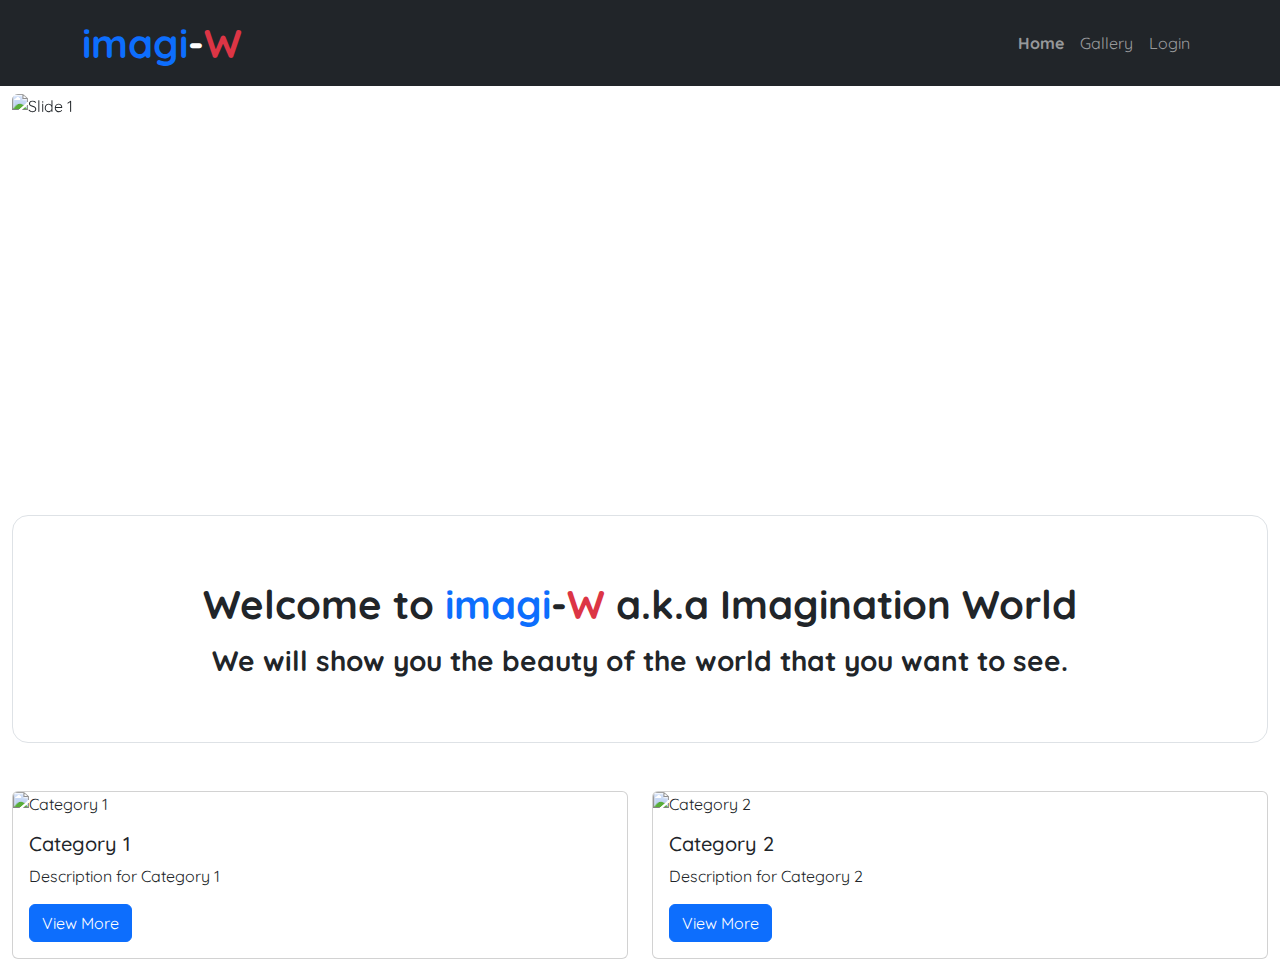
==== index.html @ 39eccf3d "Add db.json file for image data and remove slide indicators from index.html" ====
<!DOCTYPE html>
<html lang="en">

<head>
  <meta charset="UTF-8">
  <meta name="viewport" content="width=device-width, initial-scale=1.0">
  <title>imagi-W - Home</title>
  <link href="https://cdn.jsdelivr.net/npm/bootstrap@5.3.0/dist/css/bootstrap.min.css" rel="stylesheet">
  <link rel="stylesheet" href="/styles/style.css">
</head>

<body>
  <!-- Navbar -->
  <nav class="navbar navbar-expand-lg navbar-dark bg-dark">
    <div class="container">
      <div class="navbar-brand-container">
        <a class="navbar-brand logo" href="index.html">
          <span class="text-primary">imagi</span>-<span class="text-danger">W</span>
        </a>
      </div>
      <button class="navbar-toggler" type="button" data-bs-toggle="collapse" data-bs-target="#navbarNav"
        aria-controls="navbarNav" aria-expanded="false" aria-label="Toggle navigation">
        <span class="navbar-toggler-icon"></span>
      </button>
      <div class="collapse navbar-collapse justify-content-end" id="navbarNav">
        <ul class="navbar-nav">
          <li class="nav-item active fw-bold">
            <a class="nav-link" href="index.html">Home</a>
          </li>
          <li class="nav-item">
            <a class="nav-link" href="/pages/gallery.html">Gallery</a>
          </li>
          <li class="nav-item">
            <button class="btn btn-outline-dark nav-link" data-bs-toggle="modal"
              data-bs-target="#login-modal">Login</button>
          </li>
        </ul>
      </div>
    </div>
  </nav>

  <!-- Login Modal -->
  <div class="modal fade" id="login-modal" tabindex="-1" aria-labelledby="login-modal-label" aria-hidden="true">
    <div class="modal-dialog">
      <div class="modal-content">
        <div class="modal-header">
          <h5 class="modal-title" id="login-modal-label">Login</h5>
          <button type="button" class="btn-close" data-bs-dismiss="modal" aria-label="Close"></button>
        </div>
        <div class="modal-body">
          <form id="login-form">
            <div class="mb-3">
              <label for="email" class="form-label">Email</label>
              <input type="email" class="form-control" id="email" required="required">
            </div>
            <div class="mb-3">
              <label for="password" class="form-label">Password</label>
              <input type="password" class="form-control" id="password" required="required">
            </div>
            <button type="submit" class="btn btn-primary">Login</button>
          </form>
        </div>
      </div>
    </div>
  </div>

  <!-- Login Success Modal -->
  <div class="modal fade" id="login-success-modal" tabindex="-1" aria-labelledby="login-success-modal-label"
    aria-hidden="true">
    <div class="modal-dialog">
      <div class="modal-content">
        <div class="modal-header">
          <h5 class="modal-title" id="login-success-modal-label">Login Success</h5>
          <button type="button" class="btn-close" data-bs-dismiss="modal" aria-label="Close"></button>
        </div>
        <div class="modal-body">
          <p>Login successful! Welcome, user!</p>
        </div>
      </div>
    </div>
  </div>

  <!-- Homepage -->
  <div class="container-fluid rounded mt-2">

    <div id="slider" class="carousel slide" data-bs-ride="carousel">
      <!-- Slide Indicators -->
        <!-- <ol class="carousel-indicators">
          <li data-bs-target="#slider" data-bs-slide-to="0" class="active"></li>
          <li data-bs-target="#slider" data-bs-slide-to="1"></li>
          <li data-bs-target="#slider" data-bs-slide-to="2"></li>
        </ol> -->

      <!-- Slides -->
      <div class="carousel-inner rounded-2">
        <div class="carousel-item active">
          <img
            src="https://www.freewebheaders.com/wp-content/gallery/beautiful-landscape/pink-purple-sky-and-spring-nature-landscape-header.jpg"
            class="d-block w-100 slide-img" alt="Slide 1">
        </div>
        <div class="carousel-item">
          <img
            src="https://www.freewebheaders.com/wp-content/gallery/beautiful-landscape/colorful-spring-flowers-sunset-nature-landscape-web-header.jpg"
            class="d-block w-100 slide-img" alt="Slide 2">
        </div>
        <div class="carousel-item">
          <img
            src="https://www.freewebheaders.com/wp-content/gallery/beautiful-landscape/beautiful-spring-nature-and-mountain-art-work-landscape-header.jpg"
            class="d-block w-100 slide-img" alt="Slide 3">
        </div>
      </div>

      <!-- Controls -->
      <a class="carousel-control-prev" href="#slider" role="button" data-bs-slide="prev">
        <span class="carousel-control-prev-icon" aria-hidden="true"></span>
        <span class="visually-hidden">Previous</span>
      </a>
      <a class="carousel-control-next" href="#slider" role="button" data-bs-slide="next">
        <span class="carousel-control-next-icon" aria-hidden="true"></span>
        <span class="visually-hidden">Next</span>
      </a>
    </div>
    <div class="border p-5 my-3 rounded-4">
      <h1 class="text-center mt-3 fw-bolder">Welcome to
        <span class="text-primary">imagi</span>-<span class="text-danger">W</span> a.k.a Imagination World</h1>
      <h3 id="typing-text" class="text-center my-3 fw-bold">We will show you the beauty of the world that you want to see.</h3>
    </div>

    <div class="row mt-5">
      <div class="col-lg-6 mb-3">
        <div class="card">
          <img src="category1.jpg" class="card-img-top" alt="Category 1">
          <div class="card-body">
            <h5 class="card-title">Category 1</h5>
            <p class="card-text">Description for Category 1</p>
            <a href="#" class="btn btn-primary">View More</a>
          </div>
        </div>
      </div>
      <div class="col-lg-6 mb-3">
        <div class="card">
          <img src="category2.jpg" class="card-img-top" alt="Category 2">
          <div class="card-body">
            <h5 class="card-title">Category 2</h5>
            <p class="card-text">Description for Category 2</p>
            <a href="#" class="btn btn-primary">View More</a>
          </div>
        </div>
      </div>
    </div>
  </div>

  <script src="https://cdn.jsdelivr.net/npm/bootstrap@5.3.0/dist/js/bootstrap.min.js"
    integrity="sha384-fbbOQedDUMZZ5KreZpsbe1LCZPVmfTnH7ois6mU1QK+m14rQ1l2bGBq41eYeM/fS" crossorigin="anonymous">
  </script>
  <script src="script.js"></script>
</body>

</html>
---- styles/style.css ----
@import url('https://fonts.googleapis.com/css2?family=Poppins:wght@100;200;300;400;500;600;700;800;900&family=Quicksand:wght@400;500;600;700&display=swap');

* {
  font-family: 'Poppins', sans-serif;
  font-family: 'Quicksand', sans-serif;
}


.logo {
  font-size: 2.5em;
  font-weight: 800;
}

.navbar {
  display: flex;
  justify-content: center;
}

.navbar-brand-container {
  display: flex;
  align-items: center;
}

.slide-img {
  height: 45vh;
  object-fit: cover;
}

.btn-container {
  overflow-x: hidden;
  white-space: nowrap;
}


.filter-button.active {
  background-color: #212529;
}

.filter-button {
  border-radius: 20px;
  padding: 8px 16px;
  transition: background-color 0.3s ease;
}

.filter-button.active {
  background-color: #212529;
}

@media (max-width: 767px) {
  .slide-img {
    height: 30vh;
  }
}

/* CSS animation for typing effect */
@keyframes typing {
  from {
    width: 0;
  }
  to {
    width: 100%;
  }
}

/* CSS animation for blinking cursor */
@keyframes blink {
  from, to {
    border-color: transparent;
  }
  50% {
    border-color: #000;
  }
}

.carousel-indicators::marker {
  display: none;
}

.card:hover {
  cursor: pointer;
}
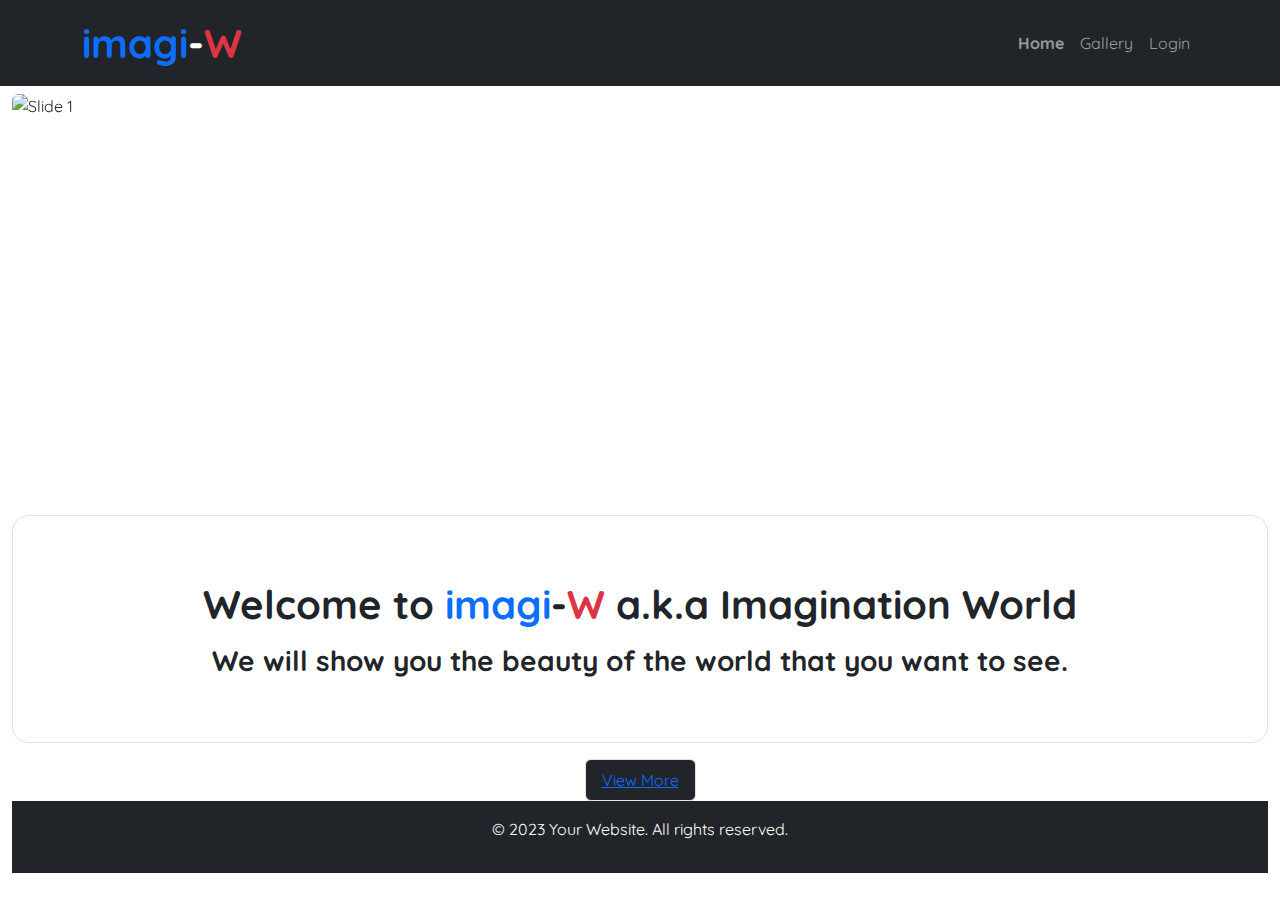
==== commit 262cf7d2: "remove unnecessary styles from style.css and update script.js for responsive grid view" ====
--- a/index.html
+++ b/index.html
@@ -11,10 +11,10 @@
 
 <body>
   <!-- Navbar -->
-  <nav class="navbar navbar-expand-lg navbar-dark bg-dark">
+  <nav class="container-fluid navbar navbar-expand-md navbar-dark bg-dark sticky-top">
     <div class="container">
       <div class="navbar-brand-container">
-        <a class="navbar-brand logo" href="index.html">
+        <a class="navbar-brand logo" href="../index.html">
           <span class="text-primary">imagi</span>-<span class="text-danger">W</span>
         </a>
       </div>
@@ -25,7 +25,7 @@
       <div class="collapse navbar-collapse justify-content-end" id="navbarNav">
         <ul class="navbar-nav">
           <li class="nav-item active fw-bold">
-            <a class="nav-link" href="index.html">Home</a>
+            <a class="nav-link" href="../index.html">Home</a>
           </li>
           <li class="nav-item">
             <a class="nav-link" href="/pages/gallery.html">Gallery</a>
@@ -84,13 +84,6 @@
   <div class="container-fluid rounded mt-2">
 
     <div id="slider" class="carousel slide" data-bs-ride="carousel">
-      <!-- Slide Indicators -->
-        <!-- <ol class="carousel-indicators">
-          <li data-bs-target="#slider" data-bs-slide-to="0" class="active"></li>
-          <li data-bs-target="#slider" data-bs-slide-to="1"></li>
-          <li data-bs-target="#slider" data-bs-slide-to="2"></li>
-        </ol> -->
-
       <!-- Slides -->
       <div class="carousel-inner rounded-2">
         <div class="carousel-item active">
@@ -123,37 +116,30 @@
     <div class="border p-5 my-3 rounded-4">
       <h1 class="text-center mt-3 fw-bolder">Welcome to
         <span class="text-primary">imagi</span>-<span class="text-danger">W</span> a.k.a Imagination World</h1>
-      <h3 id="typing-text" class="text-center my-3 fw-bold">We will show you the beauty of the world that you want to see.</h3>
+      <h3 id="typing-text" class="text-center my-3 fw-bold">We will show you the beauty of the world that you want to
+        see.</h3>
     </div>
 
-    <div class="row mt-5">
-      <div class="col-lg-6 mb-3">
-        <div class="card">
-          <img src="category1.jpg" class="card-img-top" alt="Category 1">
-          <div class="card-body">
-            <h5 class="card-title">Category 1</h5>
-            <p class="card-text">Description for Category 1</p>
-            <a href="#" class="btn btn-primary">View More</a>
-          </div>
-        </div>
+    <!-- Image Cards -->
+    <div class="container text-center">
+      <div class="container row" id="some-image-gallery" data-bs-toggle="modal" data-bs-target="#image-modal">
+        <!-- Some images will be dynamically loaded here -->
       </div>
-      <div class="col-lg-6 mb-3">
-        <div class="card">
-          <img src="category2.jpg" class="card-img-top" alt="Category 2">
-          <div class="card-body">
-            <h5 class="card-title">Category 2</h5>
-            <p class="card-text">Description for Category 2</p>
-            <a href="#" class="btn btn-primary">View More</a>
-          </div>
-        </div>
-      </div>
+      <button type="button"
+        class="btn btn-outline-dark filter-button text-capitalize rounded overflow-hidden text-center border transition active">
+        <a href="/pages/gallery.html">View more</a>
+      </button>
     </div>
-  </div>
 
-  <script src="https://cdn.jsdelivr.net/npm/bootstrap@5.3.0/dist/js/bootstrap.min.js"
-    integrity="sha384-fbbOQedDUMZZ5KreZpsbe1LCZPVmfTnH7ois6mU1QK+m14rQ1l2bGBq41eYeM/fS" crossorigin="anonymous">
-  </script>
-  <script src="script.js"></script>
+    <footer class="container-fluid absolute-bottom bg-dark text-white text-center py-3">
+      <p>&copy; 2023 Your Website. All rights reserved.</p>
+    </footer>
+
+
+    <script src="https://cdn.jsdelivr.net/npm/bootstrap@5.3.0/dist/js/bootstrap.min.js"
+      integrity="sha384-fbbOQedDUMZZ5KreZpsbe1LCZPVmfTnH7ois6mU1QK+m14rQ1l2bGBq41eYeM/fS" crossorigin="anonymous">
+    </script>
+    <script src="index.js"></script>
 </body>
 
 </html>--- a/styles/style.css
+++ b/styles/style.css
@@ -26,25 +26,17 @@
   object-fit: cover;
 }
 
+.btn {
+  border-radius: 20px;
+  padding: 8px 16px;
+  transition: background-color 0.3s ease;
+}
+
 .btn-container {
   overflow-x: hidden;
   white-space: nowrap;
 }
 
-
-.filter-button.active {
-  background-color: #212529;
-}
-
-.filter-button {
-  border-radius: 20px;
-  padding: 8px 16px;
-  transition: background-color 0.3s ease;
-}
-
-.filter-button.active {
-  background-color: #212529;
-}
 
 @media (max-width: 767px) {
   .slide-img {
@@ -78,4 +70,4 @@
 
 .card:hover {
   cursor: pointer;
-}+}
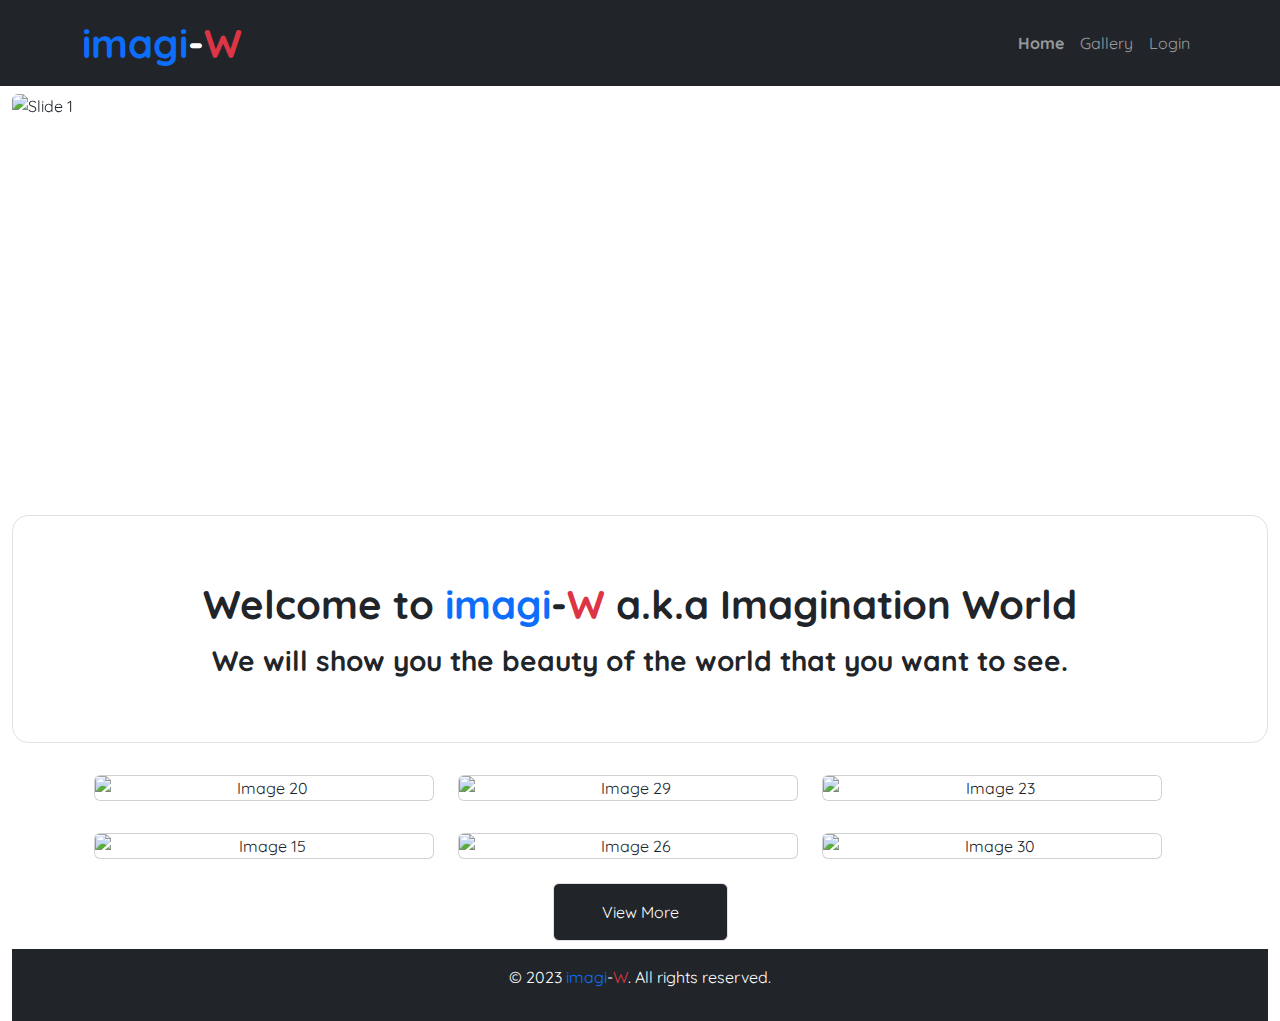
==== commit 090870f9: "Remove blue color from the link in the button" ====
--- a/index.html
+++ b/index.html
@@ -64,22 +64,6 @@
     </div>
   </div>
 
-  <!-- Login Success Modal -->
-  <div class="modal fade" id="login-success-modal" tabindex="-1" aria-labelledby="login-success-modal-label"
-    aria-hidden="true">
-    <div class="modal-dialog">
-      <div class="modal-content">
-        <div class="modal-header">
-          <h5 class="modal-title" id="login-success-modal-label">Login Success</h5>
-          <button type="button" class="btn-close" data-bs-dismiss="modal" aria-label="Close"></button>
-        </div>
-        <div class="modal-body">
-          <p>Login successful! Welcome, user!</p>
-        </div>
-      </div>
-    </div>
-  </div>
-
   <!-- Homepage -->
   <div class="container-fluid rounded mt-2">
 
@@ -125,14 +109,14 @@
       <div class="container row" id="some-image-gallery" data-bs-toggle="modal" data-bs-target="#image-modal">
         <!-- Some images will be dynamically loaded here -->
       </div>
-      <button type="button"
-        class="btn btn-outline-dark filter-button text-capitalize rounded overflow-hidden text-center border transition active">
-        <a href="/pages/gallery.html">View more</a>
+      <button type="button" class="btn btn-outline-dark filter-button text-capitalize rounded overflow-hidden text-center border transition active py-3 px-5 my-2">
+        <a href="/pages/gallery.html" class="link-unstyled">View more</a>
       </button>
+      
     </div>
 
     <footer class="container-fluid absolute-bottom bg-dark text-white text-center py-3">
-      <p>&copy; 2023 Your Website. All rights reserved.</p>
+      <p>&copy; 2023 <span class="text-primary">imagi</span>-<span class="text-danger">W</span>. All rights reserved.</p>
     </footer>
 
 
--- a/styles/style.css
+++ b/styles/style.css
@@ -26,11 +26,11 @@
   object-fit: cover;
 }
 
-.btn {
-  border-radius: 20px;
-  padding: 8px 16px;
-  transition: background-color 0.3s ease;
+.link-unstyled {
+  color: inherit;
+  text-decoration: none;
 }
+
 
 .btn-container {
   overflow-x: hidden;
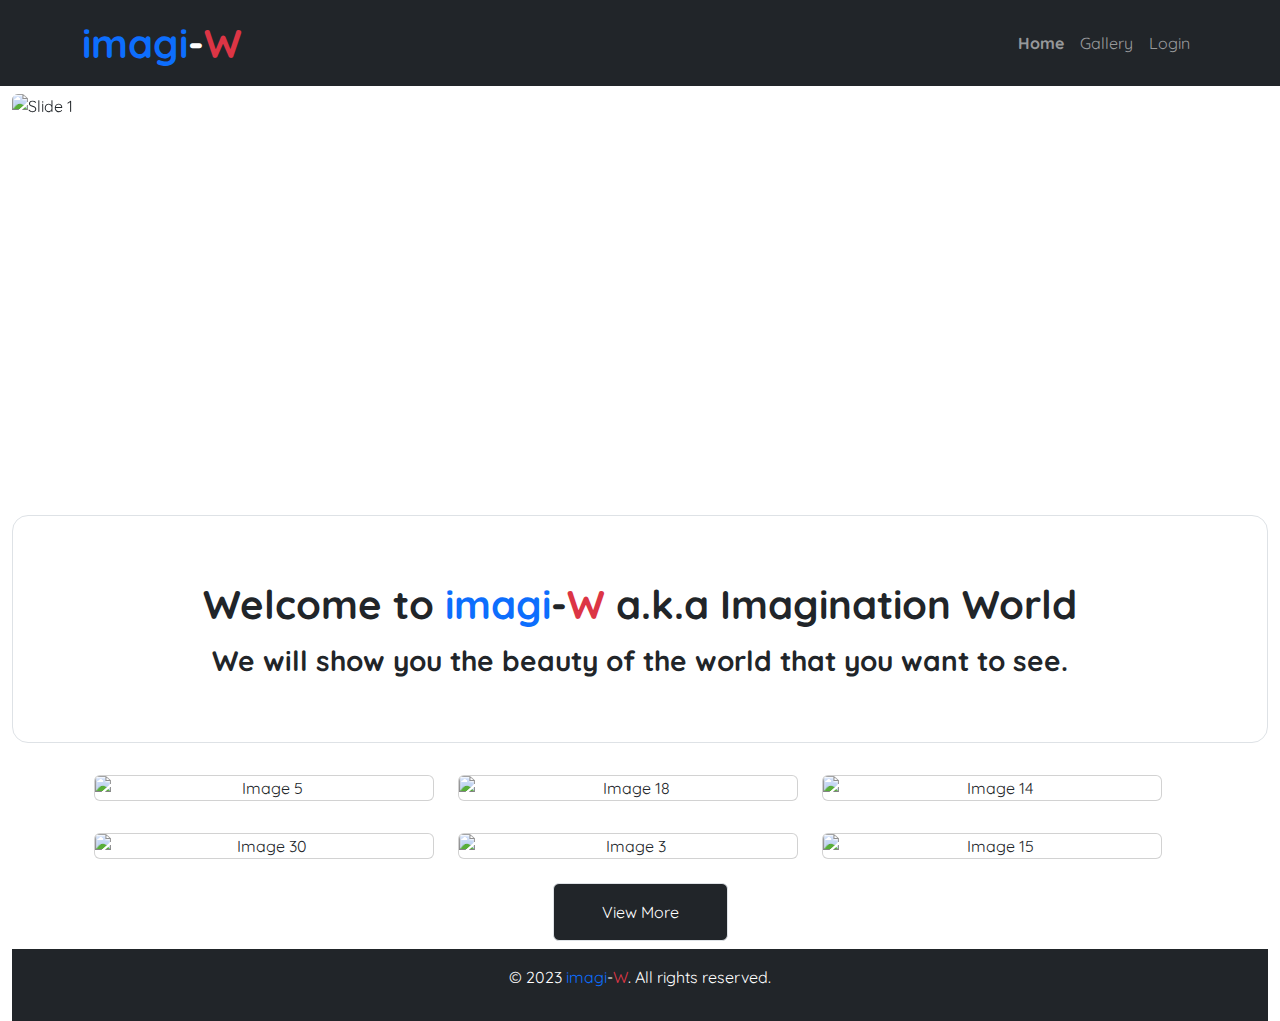
==== commit f21bd3a1: "Add image modal to index.html" ====
--- a/index.html
+++ b/index.html
@@ -109,14 +109,32 @@
       <div class="container row" id="some-image-gallery" data-bs-toggle="modal" data-bs-target="#image-modal">
         <!-- Some images will be dynamically loaded here -->
       </div>
-      <button type="button" class="btn btn-outline-dark filter-button text-capitalize rounded overflow-hidden text-center border transition active py-3 px-5 my-2">
+      <button type="button"
+        class="btn btn-outline-dark filter-button text-capitalize rounded overflow-hidden text-center border transition active py-3 px-5 my-2">
         <a href="/pages/gallery.html" class="link-unstyled">View more</a>
       </button>
-      
+    </div>
+
+    <!-- Image Modal -->
+    <div class="modal fade" id="image-modal" tabindex="-1" aria-labelledby="image-modal-label" aria-hidden="true">
+      <div class="modal-dialog modal-dialog-centered modal-dialog-scrollable modal-lg">
+        <div class="modal-content">
+          <div class="modal-header">
+            <h5 class="modal-title" id="image-modal-label">Image Details</h5>
+            <button type="button" class="btn-close" data-bs-dismiss="modal" aria-label="Close"></button>
+          </div>
+          <div class="modal-body">
+            <img id="modal-image" src="" class="img-fluid" alt="">
+            <h5 id="modal-title"></h5>
+            <p id="modal-description"></p>
+          </div>
+        </div>
+      </div>
     </div>
 
     <footer class="container-fluid absolute-bottom bg-dark text-white text-center py-3">
-      <p>&copy; 2023 <span class="text-primary">imagi</span>-<span class="text-danger">W</span>. All rights reserved.</p>
+      <p>&copy; 2023 <span class="text-primary">imagi</span>-<span class="text-danger">W</span>. All rights reserved.
+      </p>
     </footer>
 
 
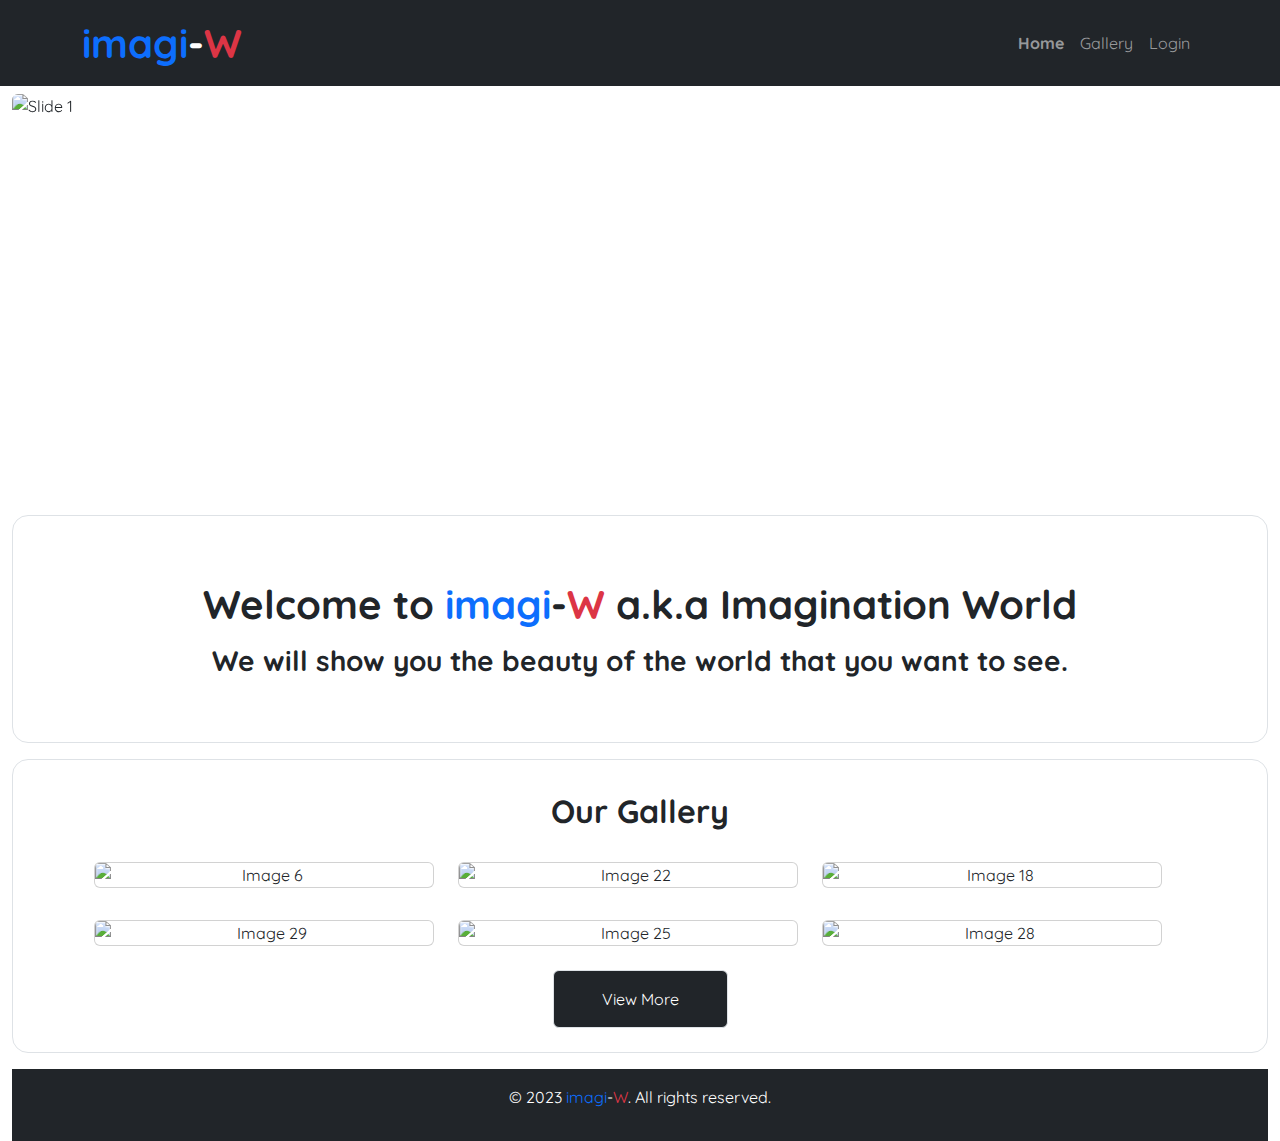
==== commit 5ea17451: "Add border to the random images in the homepage" ====
--- a/index.html
+++ b/index.html
@@ -105,14 +105,17 @@
     </div>
 
     <!-- Image Cards -->
-    <div class="container text-center">
-      <div class="container row" id="some-image-gallery" data-bs-toggle="modal" data-bs-target="#image-modal">
-        <!-- Some images will be dynamically loaded here -->
+    <div class="border p-3 my-3 rounded-4">
+      <div class="container text-center">
+        <h2 class="text-center my-3 fw-bold">Our Gallery</h2>
+        <div class="container row" id="some-image-gallery" data-bs-toggle="modal" data-bs-target="#image-modal">
+          <!-- Some images will be dynamically loaded here -->
+        </div>
+        <button type="button"
+          class="btn btn-outline-dark filter-button text-capitalize rounded overflow-hidden text-center border transition active py-3 px-5 my-2">
+          <a href="/pages/gallery.html" class="link-unstyled">View more</a>
+        </button>
       </div>
-      <button type="button"
-        class="btn btn-outline-dark filter-button text-capitalize rounded overflow-hidden text-center border transition active py-3 px-5 my-2">
-        <a href="/pages/gallery.html" class="link-unstyled">View more</a>
-      </button>
     </div>
 
     <!-- Image Modal -->
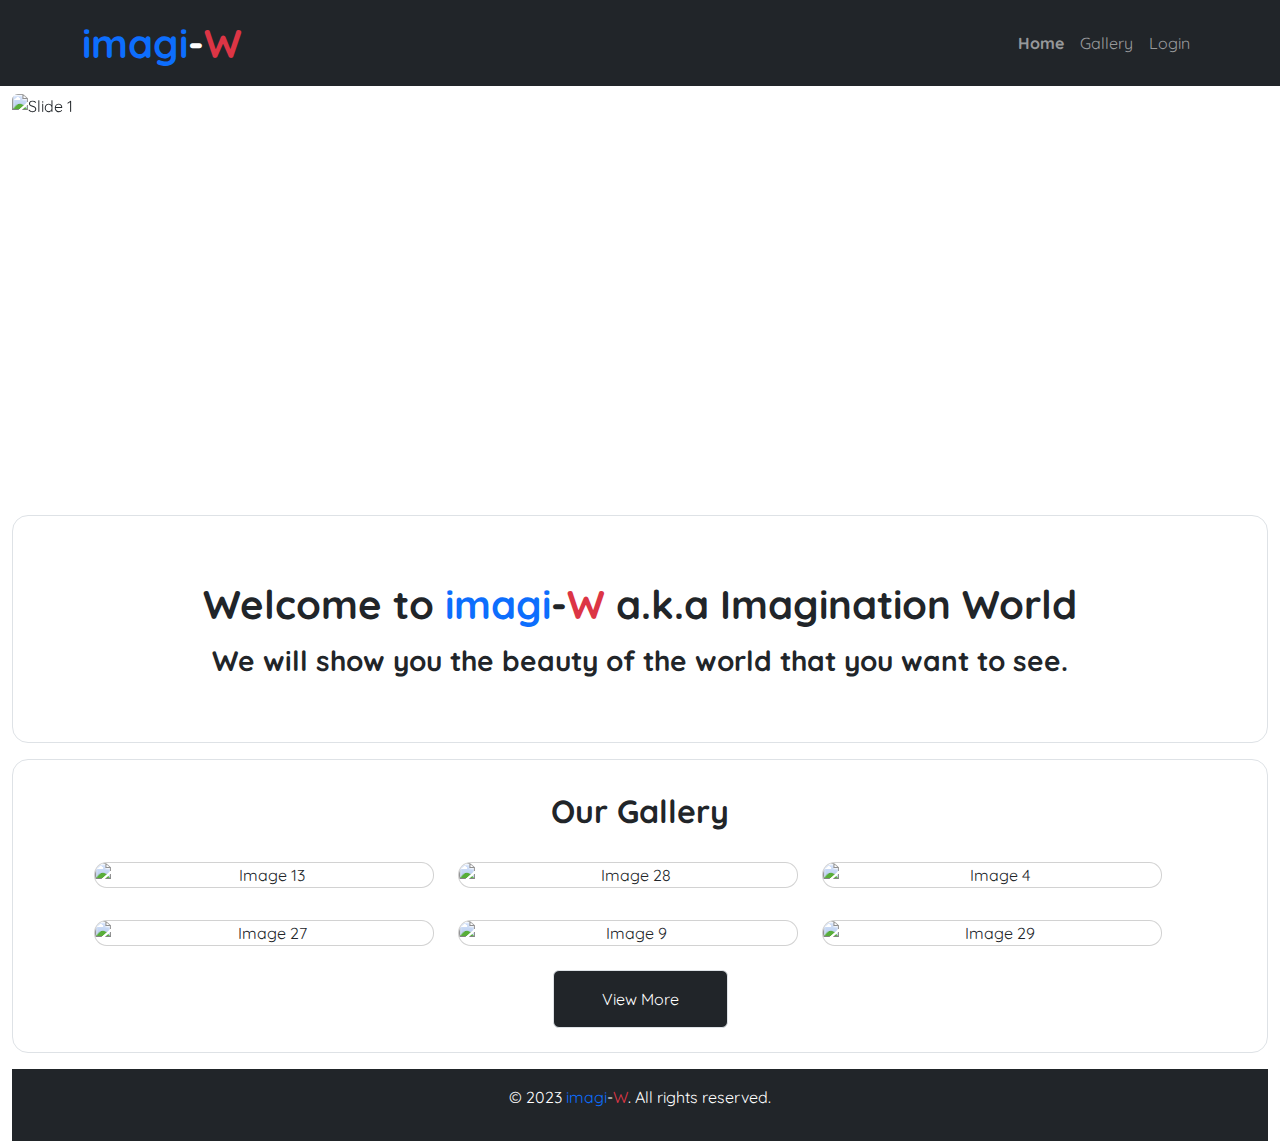
==== commit 48002373: "Fixed the location of each file" ====
--- a/index.html
+++ b/index.html
@@ -6,7 +6,7 @@
   <meta name="viewport" content="width=device-width, initial-scale=1.0">
   <title>imagi-W - Home</title>
   <link href="https://cdn.jsdelivr.net/npm/bootstrap@5.3.0/dist/css/bootstrap.min.css" rel="stylesheet">
-  <link rel="stylesheet" href="/styles/style.css">
+  <link rel="stylesheet" href="/assets/styles/style.css">
 </head>
 
 <body>
@@ -144,7 +144,7 @@
     <script src="https://cdn.jsdelivr.net/npm/bootstrap@5.3.0/dist/js/bootstrap.min.js"
       integrity="sha384-fbbOQedDUMZZ5KreZpsbe1LCZPVmfTnH7ois6mU1QK+m14rQ1l2bGBq41eYeM/fS" crossorigin="anonymous">
     </script>
-    <script src="index.js"></script>
+    <script src="/assets/script/index.js"></script>
 </body>
 
 </html>--- a/assets/styles/style.css
+++ b/assets/styles/style.css
@@ -0,0 +1,97 @@
+@import url('https://fonts.googleapis.com/css2?family=Poppins:wght@100;200;300;400;500;600;700;800;900&family=Quicksand:wght@400;500;600;700&display=swap');
+
+* {
+  font-family: 'Poppins', sans-serif;
+  font-family: 'Quicksand', sans-serif;
+}
+
+.card {
+  height: 100%;
+  border-radius: 1vmax;
+  transition: transform 800ms ease;
+}
+
+.card:hover {
+  transform: scale(1.08);
+}
+
+.card:hover > img {
+  opacity: 1;
+  transform: scale(1.01);
+}
+
+.card > img {
+  height: 100%;
+  width: 100%;
+  object-fit: cover;
+  border-radius: inherit;
+  opacity: 100;
+  transition: opacity 800ms ease,
+    transform 800ms ease;
+}
+
+.logo {
+  font-size: 2.5em;
+  font-weight: 800;
+}
+
+.navbar {
+  display: flex;
+  justify-content: center;
+}
+
+.navbar-brand-container {
+  display: flex;
+  align-items: center;
+}
+
+.slide-img {
+  height: 45vh;
+  object-fit: cover;
+}
+
+.link-unstyled {
+  color: inherit;
+  text-decoration: none;
+}
+
+
+.btn-container {
+  overflow-x: hidden;
+  white-space: nowrap;
+}
+
+
+@media (max-width: 767px) {
+  .slide-img {
+    height: 30vh;
+  }
+}
+
+/* CSS animation for typing effect */
+@keyframes typing {
+  from {
+    width: 0;
+  }
+  to {
+    width: 100%;
+  }
+}
+
+/* CSS animation for blinking cursor */
+@keyframes blink {
+  from, to {
+    border-color: transparent;
+  }
+  50% {
+    border-color: #000;
+  }
+}
+
+.carousel-indicators::marker {
+  display: none;
+}
+
+.card:hover {
+  cursor: pointer;
+}
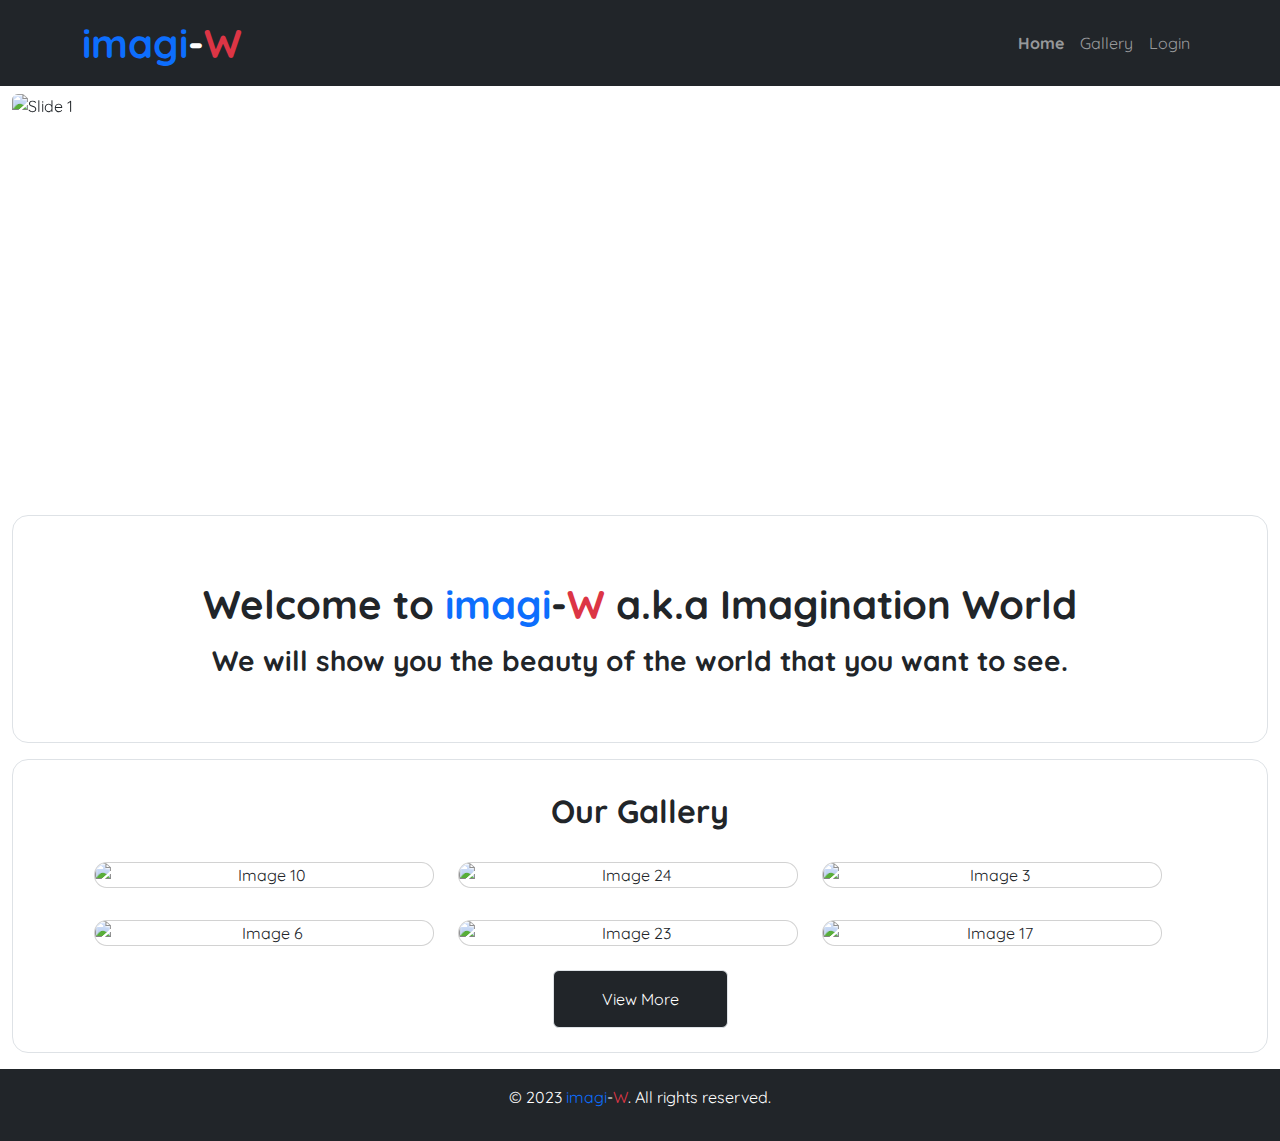
==== commit 63898a65: "Add footer to the gallery.html and fix footer position in the index.html" ====
--- a/index.html
+++ b/index.html
@@ -4,9 +4,9 @@
 <head>
   <meta charset="UTF-8">
   <meta name="viewport" content="width=device-width, initial-scale=1.0">
+  <link rel="stylesheet" href="https://cdn.jsdelivr.net/npm/bootstrap@5.3.0/dist/css/bootstrap.min.css">
+  <link rel="stylesheet" href="/assets/styles/style.css">
   <title>imagi-W - Home</title>
-  <link href="https://cdn.jsdelivr.net/npm/bootstrap@5.3.0/dist/css/bootstrap.min.css" rel="stylesheet">
-  <link rel="stylesheet" href="/assets/styles/style.css">
 </head>
 
 <body>
@@ -134,17 +134,15 @@
         </div>
       </div>
     </div>
-
-    <footer class="container-fluid absolute-bottom bg-dark text-white text-center py-3">
-      <p>&copy; 2023 <span class="text-primary">imagi</span>-<span class="text-danger">W</span>. All rights reserved.
-      </p>
-    </footer>
+  </div>
+  <footer class="container-fluid absolute-bottom bg-dark text-white text-center py-3">
+    <p>&copy; 2023 <span class="text-primary">imagi</span>-<span class="text-danger">W</span>. All rights reserved.
+    </p>
+  </footer>
 
 
-    <script src="https://cdn.jsdelivr.net/npm/bootstrap@5.3.0/dist/js/bootstrap.min.js"
-      integrity="sha384-fbbOQedDUMZZ5KreZpsbe1LCZPVmfTnH7ois6mU1QK+m14rQ1l2bGBq41eYeM/fS" crossorigin="anonymous">
-    </script>
-    <script src="/assets/script/index.js"></script>
+  <script src="https://cdn.jsdelivr.net/npm/bootstrap@5.3.0/dist/js/bootstrap.bundle.min.js"></script>
+  <script src="/assets/script/index.js"></script>
 </body>
 
 </html>